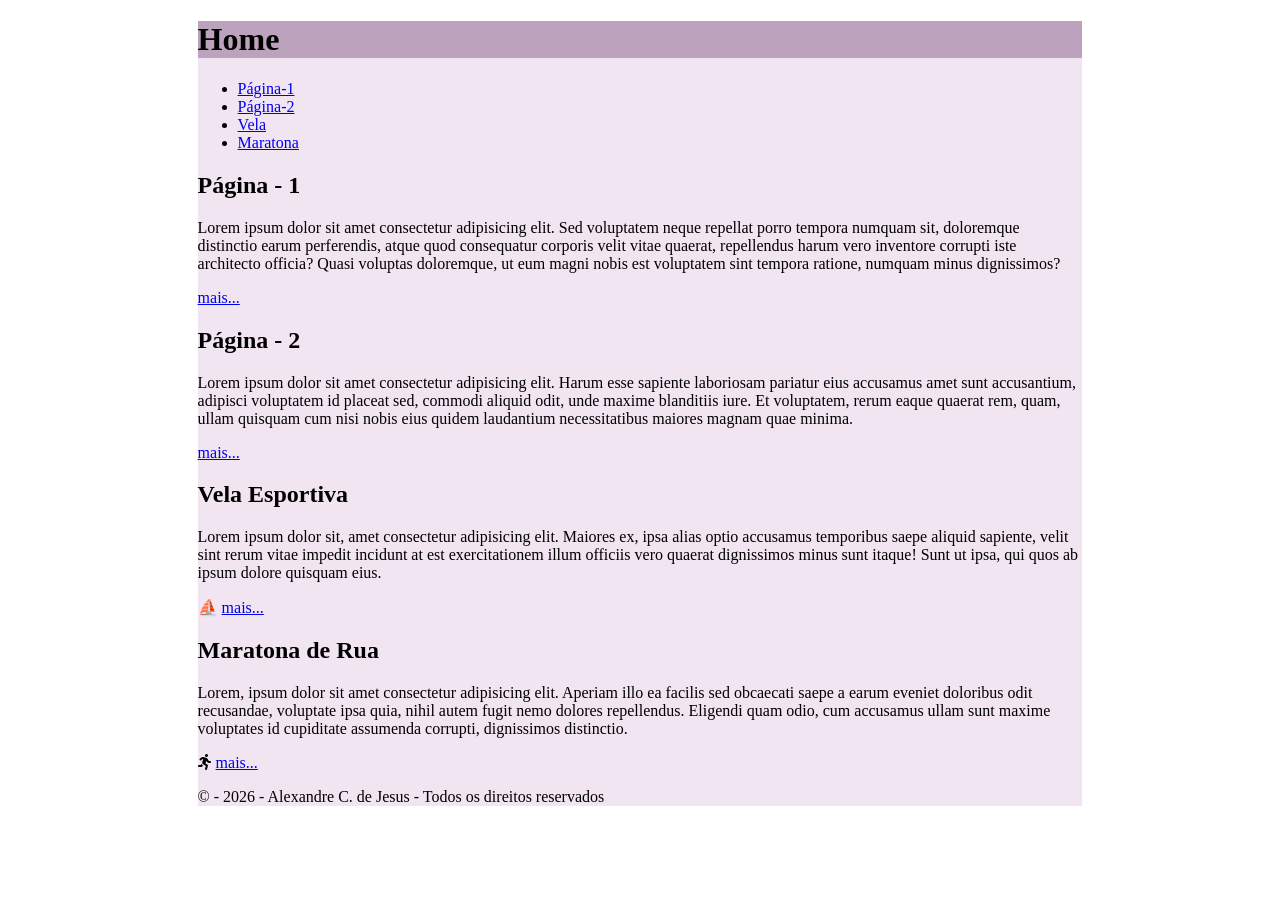
==== rm571932/index.html @ f7baac46 "feat: aplicação de css na pagina" ====
<!doctype html>
<html lang="pt-br">
  <head>
    <meta charset="UTF-8" />
    <meta name="viewport" content="width=device-width, initial-scale=1.0" />
    <link rel="stylesheet" href="https://cdnjs.cloudflare.com/ajax/libs/font-awesome/6.5.0/css/all.min.css" integrity="sha512-Avb2QiuDEEvB4bZJYdft2mNjVShBftLdPG8FJ0V7irTLQ8Uo0qcPxh4Plq7G5tGm0rU+1SPhVotteLpBERwTkw==" crossorigin="anonymous" referrerpolicy="no-referrer" />
    <link rel="stylesheet" href="./css/sheet.css">
    <title>Página Inicial</title>
  </head>
  <body>

    <div id="container">

       <header>
        <h1>Home</h1>
        <nav>
          <ul>
            <li><a href="./pagina1.html">Página-1</a></li>
            <li><a href="./paginas/pagina2.html">Página-2</a></li>
            <li>
              <a href="./paginas/categorias/esportes/nauticos/vela.html">Vela</a>
            </li>
            <li>
              <a href="./paginas/categorias/esportes/terrestres/maratona.html"
                >Maratona</a
              >
            </li>
          </ul>
        </nav>
      </header>
      <main>
        <section>
          <h2>Página - 1</h2>
          <p>
            Lorem ipsum dolor sit amet consectetur adipisicing elit. Sed
            voluptatem neque repellat porro tempora numquam sit, doloremque
            distinctio earum perferendis, atque quod consequatur corporis velit
            vitae quaerat, repellendus harum vero inventore corrupti iste
            architecto officia? Quasi voluptas doloremque, ut eum magni nobis est
            voluptatem sint tempora ratione, numquam minus dignissimos?
          </p>
          <a href="./pagina1.html">mais...</a>
        </section>
        <section>
          <h2>Página - 2</h2>
          <p>
            Lorem ipsum dolor sit amet consectetur adipisicing elit. Harum esse
            sapiente laboriosam pariatur eius accusamus amet sunt accusantium,
            adipisci voluptatem id placeat sed, commodi aliquid odit, unde maxime
            blanditiis iure. Et voluptatem, rerum eaque quaerat rem, quam, ullam
            quisquam cum nisi nobis eius quidem laudantium necessitatibus maiores
            magnam quae minima.
          </p>
          <a href="./paginas/pagina2.html">mais...</a>
        </section>
        <section>
          <h2>Vela Esportiva</h2>
          <p>
            Lorem ipsum dolor sit, amet consectetur adipisicing elit. Maiores ex,
            ipsa alias optio accusamus temporibus saepe aliquid sapiente, velit
            sint rerum vitae impedit incidunt at est exercitationem illum officiis
            vero quaerat dignissimos minus sunt itaque! Sunt ut ipsa, qui quos ab
            ipsum dolore quisquam eius.
          </p>
          <span title="Velejar é vida!!!">&#9973;</span>
          <a href="./paginas/categorias/esportes/nauticos/vela.html">mais...</a>
        </section>
        <section>
          <h2>Maratona de Rua</h2>
          <p>
            Lorem, ipsum dolor sit amet consectetur adipisicing elit. Aperiam illo
            ea facilis sed obcaecati saepe a earum eveniet doloribus odit
            recusandae, voluptate ipsa quia, nihil autem fugit nemo dolores
            repellendus. Eligendi quam odio, cum accusamus ullam sunt maxime
            voluptates id cupiditate assumenda corrupti, dignissimos distinctio.
          </p>
         <i class="fa-solid fa-person-running" title="Vamos correr por ai!"></i>
          <a href="./paginas/categorias/esportes/terrestres/maratona.html"
            >mais...</a
          >
        </section>
      </main>
      <footer>
        <p>
          &copy; - 2026 - Alexandre C. de Jesus - Todos os direitos reservados
        </p>
      </footer> 
    </div>
  </body>
</html>
---- rm571932/css/sheet.css ----
/* Olá! Sua tarefa é preparar a base do nosso projeto.

Requisitos:

    No arquivo CSS, aplique o reset básico: margin: 0, padding: 0 e box-sizing: border-box no seletor universal *.

    No html, configure a fonte base usando 62.5%.

    No body, defina uma cor de fundo escura (ex:rgb(30, 32, 24)) e uma cor de texto clara (ex: #d1d1c1).

    Aplique a fonte 'Arial' ou uma fonte local que você tenha configurado.

Dica: Lembre-se que o font-size: 62.5% fará com que 1rem valha 10px! */
/* padding= é o espaçamento interno entre o texto e o bloco. */
/*  margin: 0 0 0 0 - aplica a todos os lados
    margin: 0 0 0 - aplica ao top-bottom e right
    margin: 0 0 - aplica ao top-bottom e right-left
    margin: 0 - aplica a todos os lados

*/
 
/* tem que se nessa ordem */
/*
    margin-top:0 ;
    margin-bottom:0 ;
    margin-right:0 ;
    margin-left:0 ;
    padding: 0;
    box-sizing: border-box; 
*/

h1{
    background: #9799;
}
 #container{
    background-color: #f2e5f2;
    margin: 0 auto;
    width: 70%
 }
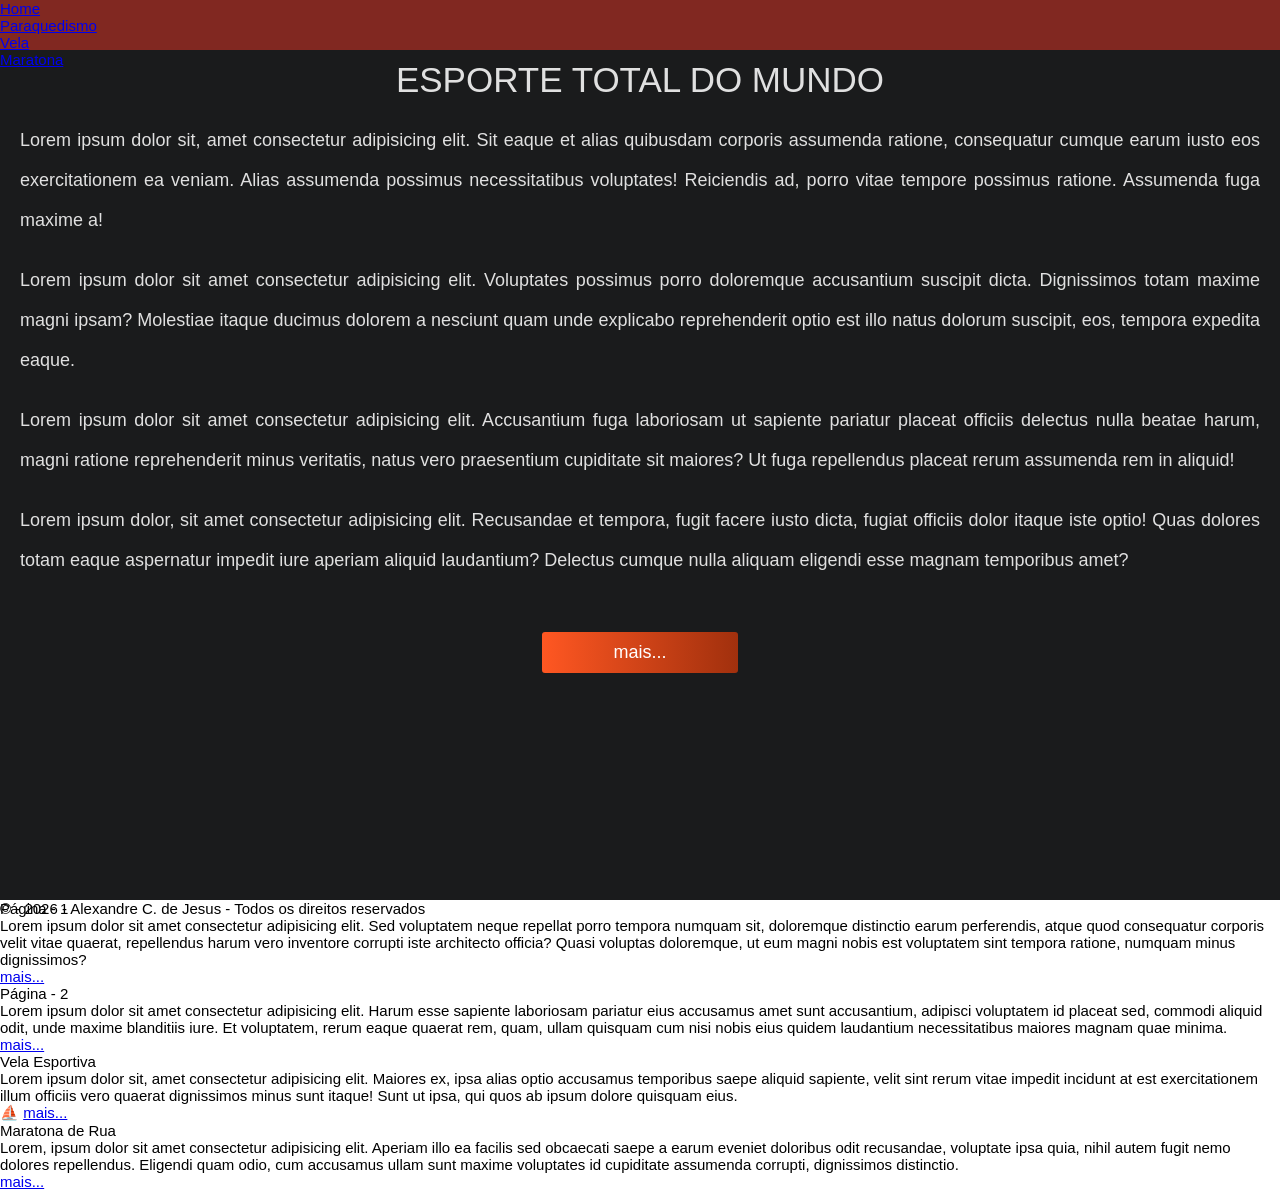
==== commit 3dbfd7f7: "feat: aplicando css" ====
--- a/rm571932/index.html
+++ b/rm571932/index.html
@@ -3,88 +3,118 @@
   <head>
     <meta charset="UTF-8" />
     <meta name="viewport" content="width=device-width, initial-scale=1.0" />
-    <link rel="stylesheet" href="https://cdnjs.cloudflare.com/ajax/libs/font-awesome/6.5.0/css/all.min.css" integrity="sha512-Avb2QiuDEEvB4bZJYdft2mNjVShBftLdPG8FJ0V7irTLQ8Uo0qcPxh4Plq7G5tGm0rU+1SPhVotteLpBERwTkw==" crossorigin="anonymous" referrerpolicy="no-referrer" />
-    <link rel="stylesheet" href="./css/sheet.css">
+
+    <link rel="stylesheet" href="./css/main.css" />
+
     <title>Página Inicial</title>
   </head>
+
   <body>
 
-    <div id="container">
+    <header class="cabecalho">
+      <nav class="cabecalho__nav">
+        <ul class="cabecalho__ul">
+          <li class="cabecalho__li cabecalho__li--active"><a class="cabecalho__a cabecalho__a--active" href="./index.html">Home</a></li>
+          <li class="cabecalho__li"><a class="cabecalho__a" href="./paginas/categorias/esportes/aereos/paraquedismo.html">Paraquedismo</a></li>
+          <li class="cabecalho__li"><a class="cabecalho__a" href="./paginas/categorias/esportes/nauticos/vela.html">Vela</a></li>
+          <li class="cabecalho__li"><a class="cabecalho__a" href="./paginas/categorias/esportes/terrestres/maratona.html">Maratona</a></li>
+        </ul>
+      </nav>
+    </header>
 
-       <header>
-        <h1>Home</h1>
-        <nav>
-          <ul>
-            <li><a href="./pagina1.html">Página-1</a></li>
-            <li><a href="./paginas/pagina2.html">Página-2</a></li>
-            <li>
-              <a href="./paginas/categorias/esportes/nauticos/vela.html">Vela</a>
-            </li>
-            <li>
-              <a href="./paginas/categorias/esportes/terrestres/maratona.html"
-                >Maratona</a
-              >
-            </li>
-          </ul>
-        </nav>
-      </header>
-      <main>
-        <section>
-          <h2>Página - 1</h2>
-          <p>
-            Lorem ipsum dolor sit amet consectetur adipisicing elit. Sed
-            voluptatem neque repellat porro tempora numquam sit, doloremque
-            distinctio earum perferendis, atque quod consequatur corporis velit
-            vitae quaerat, repellendus harum vero inventore corrupti iste
-            architecto officia? Quasi voluptas doloremque, ut eum magni nobis est
-            voluptatem sint tempora ratione, numquam minus dignissimos?
+    <main>
+      <section class="hero">
+        <div class="hero__container">
+          <h1 class="hero__title">ESPORTE TOTAL DO MUNDO</h1>
+          <p class="hero__text">
+            Lorem ipsum dolor sit, amet consectetur adipisicing elit. Sit eaque
+            et alias quibusdam corporis assumenda ratione, consequatur cumque
+            earum iusto eos exercitationem ea veniam. Alias assumenda possimus
+            necessitatibus voluptates! Reiciendis ad, porro vitae tempore
+            possimus ratione. Assumenda fuga maxime a!
           </p>
-          <a href="./pagina1.html">mais...</a>
-        </section>
-        <section>
-          <h2>Página - 2</h2>
-          <p>
-            Lorem ipsum dolor sit amet consectetur adipisicing elit. Harum esse
-            sapiente laboriosam pariatur eius accusamus amet sunt accusantium,
-            adipisci voluptatem id placeat sed, commodi aliquid odit, unde maxime
-            blanditiis iure. Et voluptatem, rerum eaque quaerat rem, quam, ullam
-            quisquam cum nisi nobis eius quidem laudantium necessitatibus maiores
-            magnam quae minima.
+          <p class="hero__text">
+            Lorem ipsum dolor sit amet consectetur adipisicing elit. Voluptates
+            possimus porro doloremque accusantium suscipit dicta. Dignissimos
+            totam maxime magni ipsam? Molestiae itaque ducimus dolorem a
+            nesciunt quam unde explicabo reprehenderit optio est illo natus
+            dolorum suscipit, eos, tempora expedita eaque.
           </p>
-          <a href="./paginas/pagina2.html">mais...</a>
-        </section>
-        <section>
-          <h2>Vela Esportiva</h2>
-          <p>
-            Lorem ipsum dolor sit, amet consectetur adipisicing elit. Maiores ex,
-            ipsa alias optio accusamus temporibus saepe aliquid sapiente, velit
-            sint rerum vitae impedit incidunt at est exercitationem illum officiis
-            vero quaerat dignissimos minus sunt itaque! Sunt ut ipsa, qui quos ab
-            ipsum dolore quisquam eius.
+          <p class="hero__text">
+            Lorem ipsum dolor sit amet consectetur adipisicing elit. Accusantium
+            fuga laboriosam ut sapiente pariatur placeat officiis delectus nulla
+            beatae harum, magni ratione reprehenderit minus veritatis, natus
+            vero praesentium cupiditate sit maiores? Ut fuga repellendus placeat
+            rerum assumenda rem in aliquid!
           </p>
-          <span title="Velejar é vida!!!">&#9973;</span>
-          <a href="./paginas/categorias/esportes/nauticos/vela.html">mais...</a>
-        </section>
-        <section>
-          <h2>Maratona de Rua</h2>
-          <p>
-            Lorem, ipsum dolor sit amet consectetur adipisicing elit. Aperiam illo
-            ea facilis sed obcaecati saepe a earum eveniet doloribus odit
-            recusandae, voluptate ipsa quia, nihil autem fugit nemo dolores
-            repellendus. Eligendi quam odio, cum accusamus ullam sunt maxime
-            voluptates id cupiditate assumenda corrupti, dignissimos distinctio.
+          <p class="hero__text">
+            Lorem ipsum dolor, sit amet consectetur adipisicing elit. Recusandae
+            et tempora, fugit facere iusto dicta, fugiat officiis dolor itaque
+            iste optio! Quas dolores totam eaque aspernatur impedit iure aperiam
+            aliquid laudantium? Delectus cumque nulla aliquam eligendi esse
+            magnam temporibus amet?
           </p>
-         <i class="fa-solid fa-person-running" title="Vamos correr por ai!"></i>
-          <a href="./paginas/categorias/esportes/terrestres/maratona.html"
-            >mais...</a
-          >
-        </section>
-      </main>
-      <footer>
+          <a class="hero__btn" href="./pagina1.html">mais...</a>
+        </div>
+      </section>
+
+      <section>
+        <h2>Página - 1</h2>
         <p>
-          &copy; - 2026 - Alexandre C. de Jesus - Todos os direitos reservados
+          Lorem ipsum dolor sit amet consectetur adipisicing elit. Sed
+          voluptatem neque repellat porro tempora numquam sit, doloremque
+          distinctio earum perferendis, atque quod consequatur corporis velit
+          vitae quaerat, repellendus harum vero inventore corrupti iste
+          architecto officia? Quasi voluptas doloremque, ut eum magni nobis est
+          voluptatem sint tempora ratione, numquam minus dignissimos?
         </p>
-      </footer> 
-    </div>
+        <a href="./pagina1.html">mais...</a>
+      </section>
+
+      <section>
+        <h2>Página - 2</h2>
+        <p>
+          Lorem ipsum dolor sit amet consectetur adipisicing elit. Harum esse
+          sapiente laboriosam pariatur eius accusamus amet sunt accusantium,
+          adipisci voluptatem id placeat sed, commodi aliquid odit, unde maxime
+          blanditiis iure. Et voluptatem, rerum eaque quaerat rem, quam, ullam
+          quisquam cum nisi nobis eius quidem laudantium necessitatibus maiores
+          magnam quae minima.
+        </p>
+        <a href="./paginas/pagina2.html">mais...</a>
+      </section>
+      <section>
+        <h2>Vela Esportiva</h2>
+        <p>
+          Lorem ipsum dolor sit, amet consectetur adipisicing elit. Maiores ex,
+          ipsa alias optio accusamus temporibus saepe aliquid sapiente, velit
+          sint rerum vitae impedit incidunt at est exercitationem illum officiis
+          vero quaerat dignissimos minus sunt itaque! Sunt ut ipsa, qui quos ab
+          ipsum dolore quisquam eius.
+        </p>
+        <span title="Velejar é vida!!!">&#9973;</span>
+        <a href="./paginas/categorias/esportes/nauticos/vela.html">mais...</a>
+      </section>
+      <section>
+        <h2>Maratona de Rua</h2>
+        <p>
+          Lorem, ipsum dolor sit amet consectetur adipisicing elit. Aperiam illo
+          ea facilis sed obcaecati saepe a earum eveniet doloribus odit
+          recusandae, voluptate ipsa quia, nihil autem fugit nemo dolores
+          repellendus. Eligendi quam odio, cum accusamus ullam sunt maxime
+          voluptates id cupiditate assumenda corrupti, dignissimos distinctio.
+        </p>
+        <i class="fa-solid fa-person-running" title="Vamos correr por ai!"></i>
+        <a href="./paginas/categorias/esportes/terrestres/maratona.html"
+          >mais...</a
+        >
+      </section>
+    </main>
+    <footer>
+      <p>
+        &copy; - 2026 - Alexandre C. de Jesus - Todos os direitos reservados
+      </p>
+    </footer>
   </body>
 </html>
+ 
--- a/rm571932/css/main.css
+++ b/rm571932/css/main.css
@@ -0,0 +1,3 @@
+@import url("./base.css");
+@import url("./hero.css");
+@import url("./cabecalho.css");
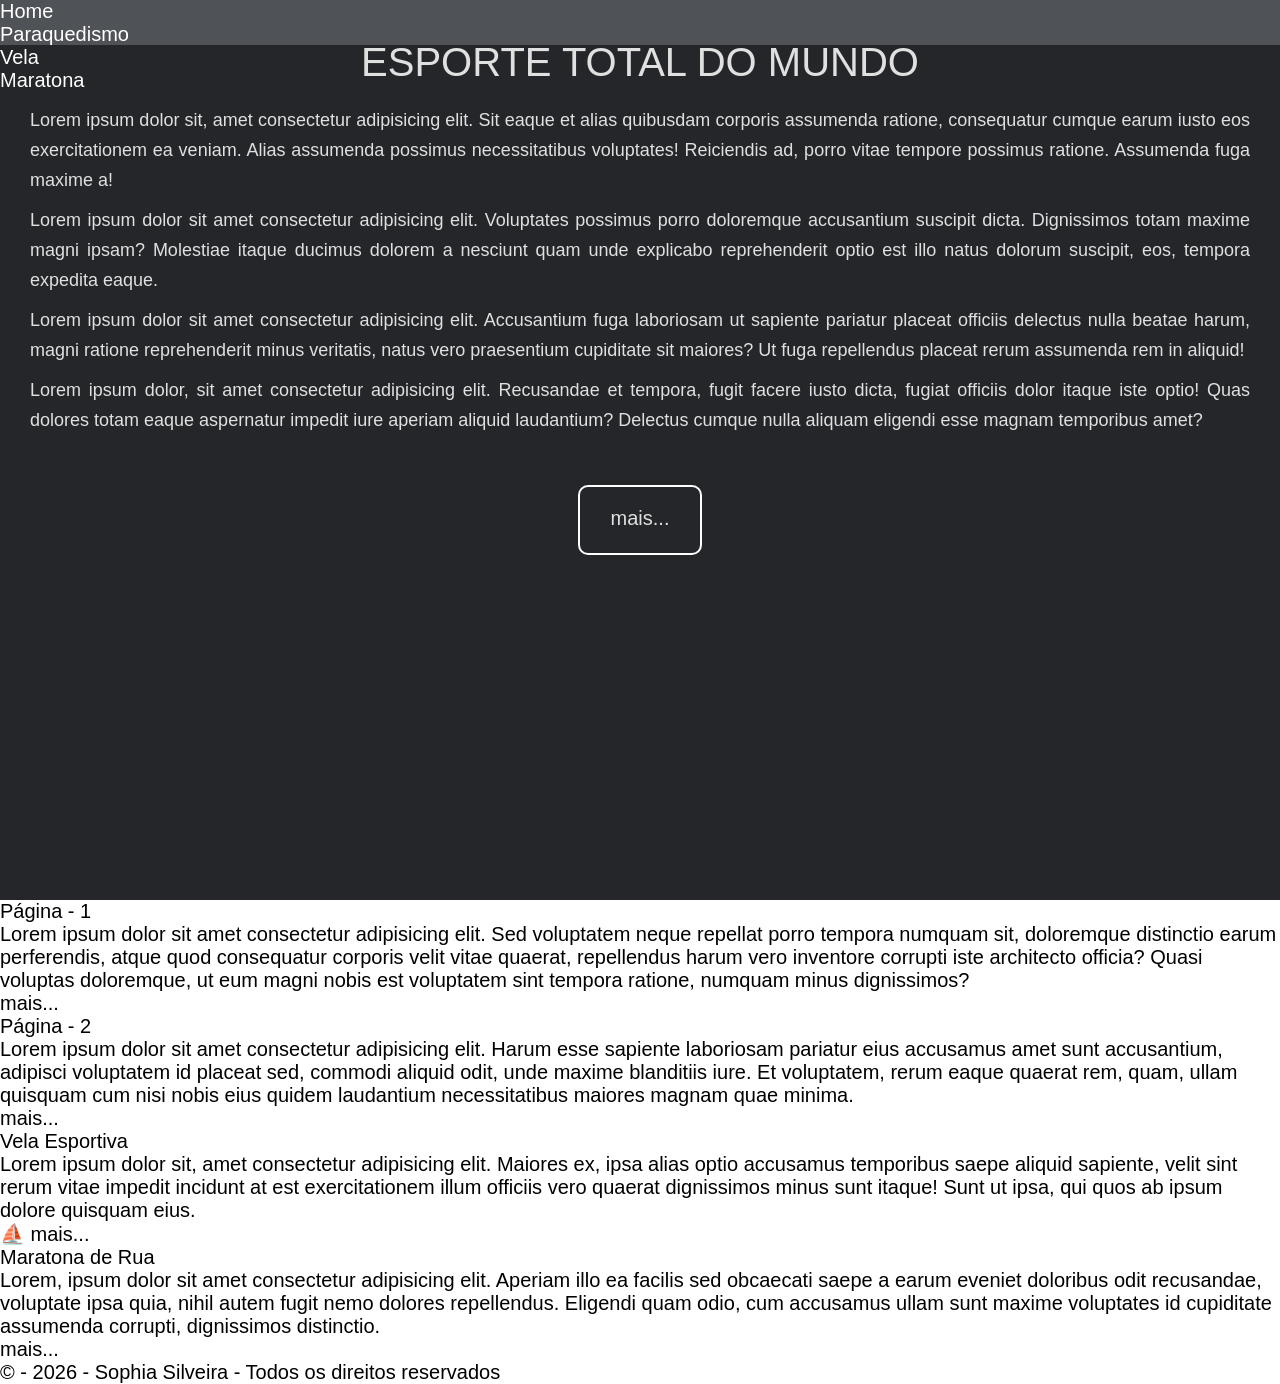
==== commit 0bd2d0bc: "feat: Criando Break.points do hero" ====
--- a/rm571932/index.html
+++ b/rm571932/index.html
@@ -112,7 +112,7 @@
     </main>
     <footer>
       <p>
-        &copy; - 2026 - Alexandre C. de Jesus - Todos os direitos reservados
+        &copy; - 2026 - Sophia Silveira - Todos os direitos reservados
       </p>
     </footer>
   </body>
